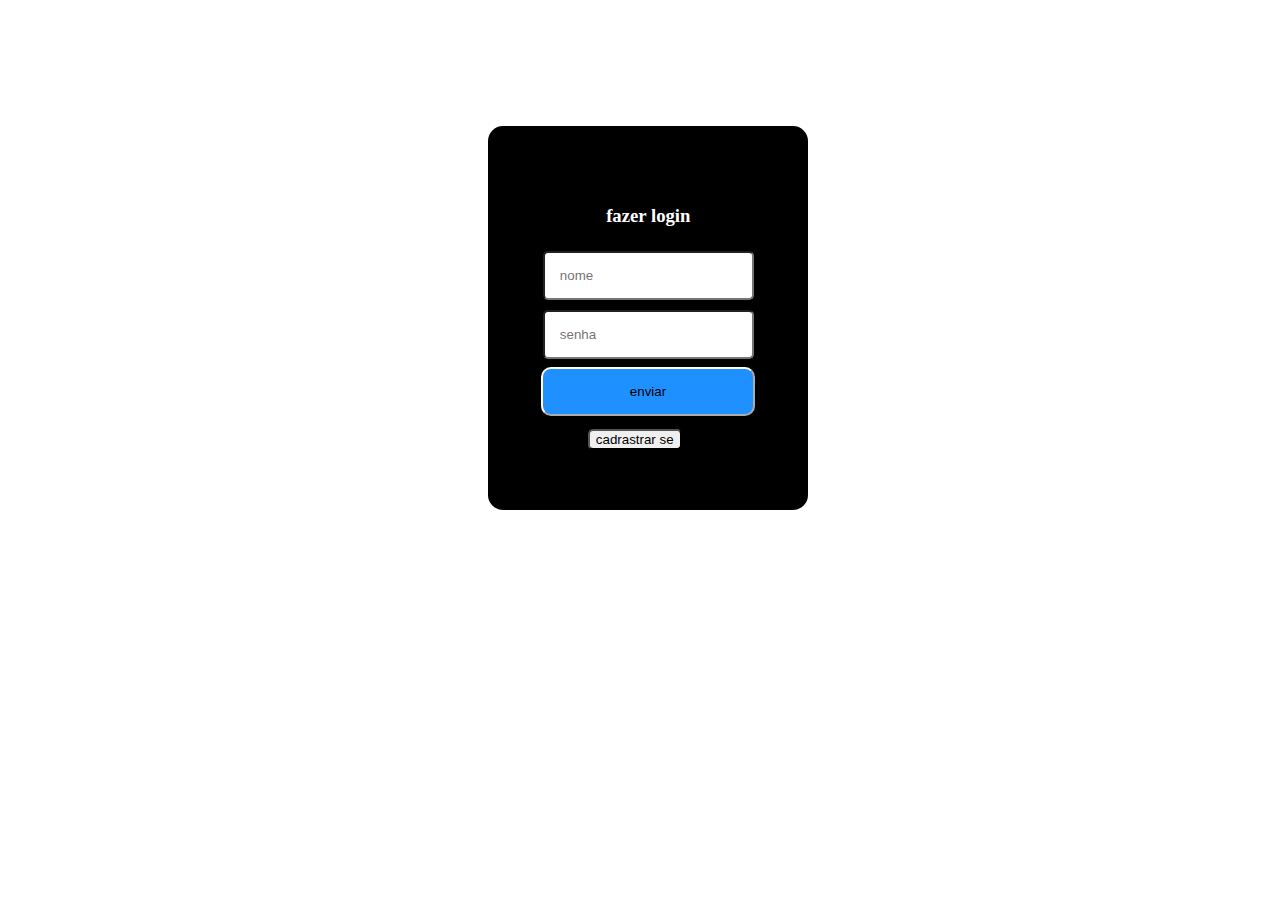
==== tela de login/index.html @ af3b4cae "versao1" ====
<!DOCTYPE html>
<html lang="pt-br" dir="ltr">
  <head>
    <meta charset="utf-8">
    <title>cadrastro</title>
    <meta http-equiv="X-UA-Compatible" content="IE=7">
    <link rel="stylesheet" href="css/menu.css">
    <script src="js/funcoes.js" defer ></script>
  </head>
  <body>
    <div class="layout1">
      <h3 class="titulo">fazer login</h3>
      <form method="post" id="formulario" action="">
      <input class="caixa_de_texto1"  type="text" placeholder="nome"><br>
      <input class="caixa_de_texto2" type="password" placeholder="senha" ><br>
      <button class="botao_enviar" type="button" name="button">enviar</button>
      <button class="cadrastro">cadrastrar se</button>
    </form>
</div>
</body>
</html>
---- tela de login/css/menu.css ----
body{font-family:Georgia, 'Times New Roman', Times, serif;
 background-color: white;
}
.layout1{
  display: flex;
  flex-direction: column;
  align-items: center;
  background-color: black;
  width: 200px;
  padding: 60px;
  border-radius: 15px;
  margin-left: 38%;
  margin-top: 10%;
}
.titulo{
  color: white;
}
.caixa_de_texto1{
  border-radius: 5px;
  padding: 15px;
  margin: 5px;
}
.caixa_de_texto2{
  border-radius: 5px;
  padding: 15px;
  margin: 5px;}
.botao_enviar{
  padding: 15px;
  width: 97%;
  background-color: dodgerblue;
  border-color: white;
  border-radius: 10px;
  margin: 3px;
}
.cadrastro{
  border-radius: 5px;
  margin-left: 50px;
  margin-top: 10px;
}
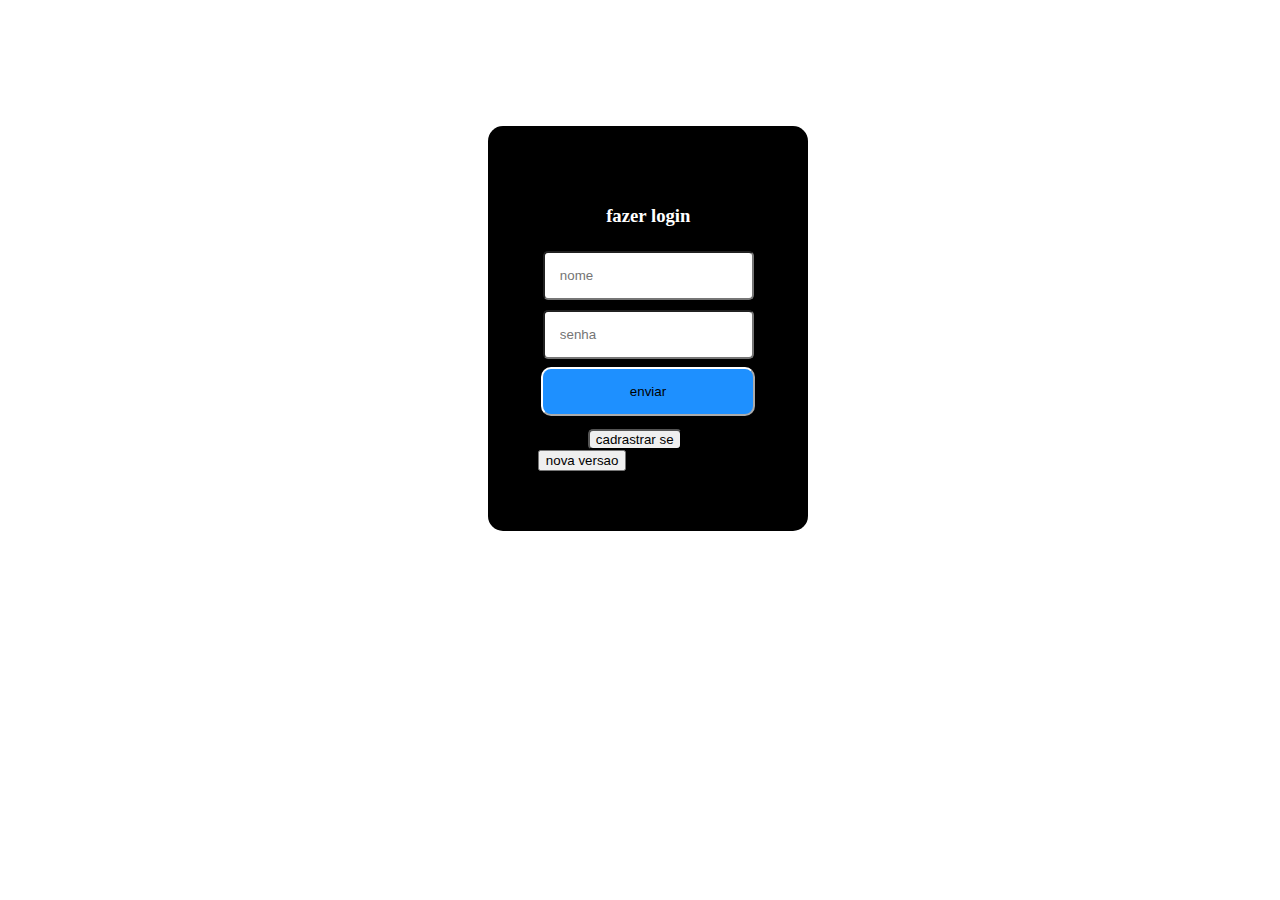
==== commit ddd60665: "versao1.0" ====
--- a/tela de login/index.html
+++ b/tela de login/index.html
@@ -15,7 +15,9 @@
       <input class="caixa_de_texto2" type="password" placeholder="senha" ><br>
       <button class="botao_enviar" type="button" name="button">enviar</button>
       <button class="cadrastro">cadrastrar se</button>
+      <button>nova versao</button>
     </form>
+
 </div>
 </body>
 </html>
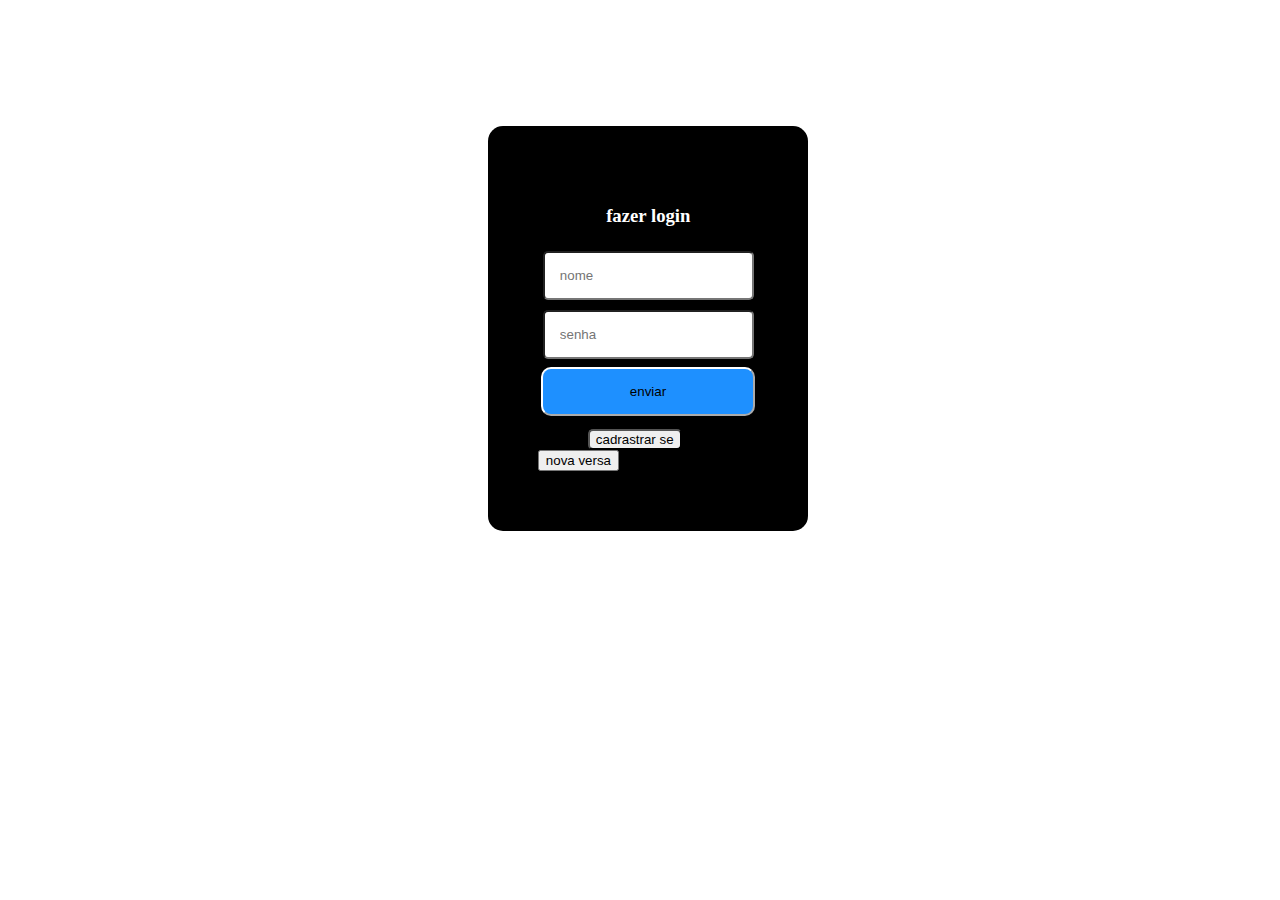
==== commit f7f080cc: "versao1.0" ====
--- a/tela de login/index.html
+++ b/tela de login/index.html
@@ -15,7 +15,7 @@
       <input class="caixa_de_texto2" type="password" placeholder="senha" ><br>
       <button class="botao_enviar" type="button" name="button">enviar</button>
       <button class="cadrastro">cadrastrar se</button>
-      <button>nova versao</button>
+      <button>nova versa</button>
     </form>
 
 </div>
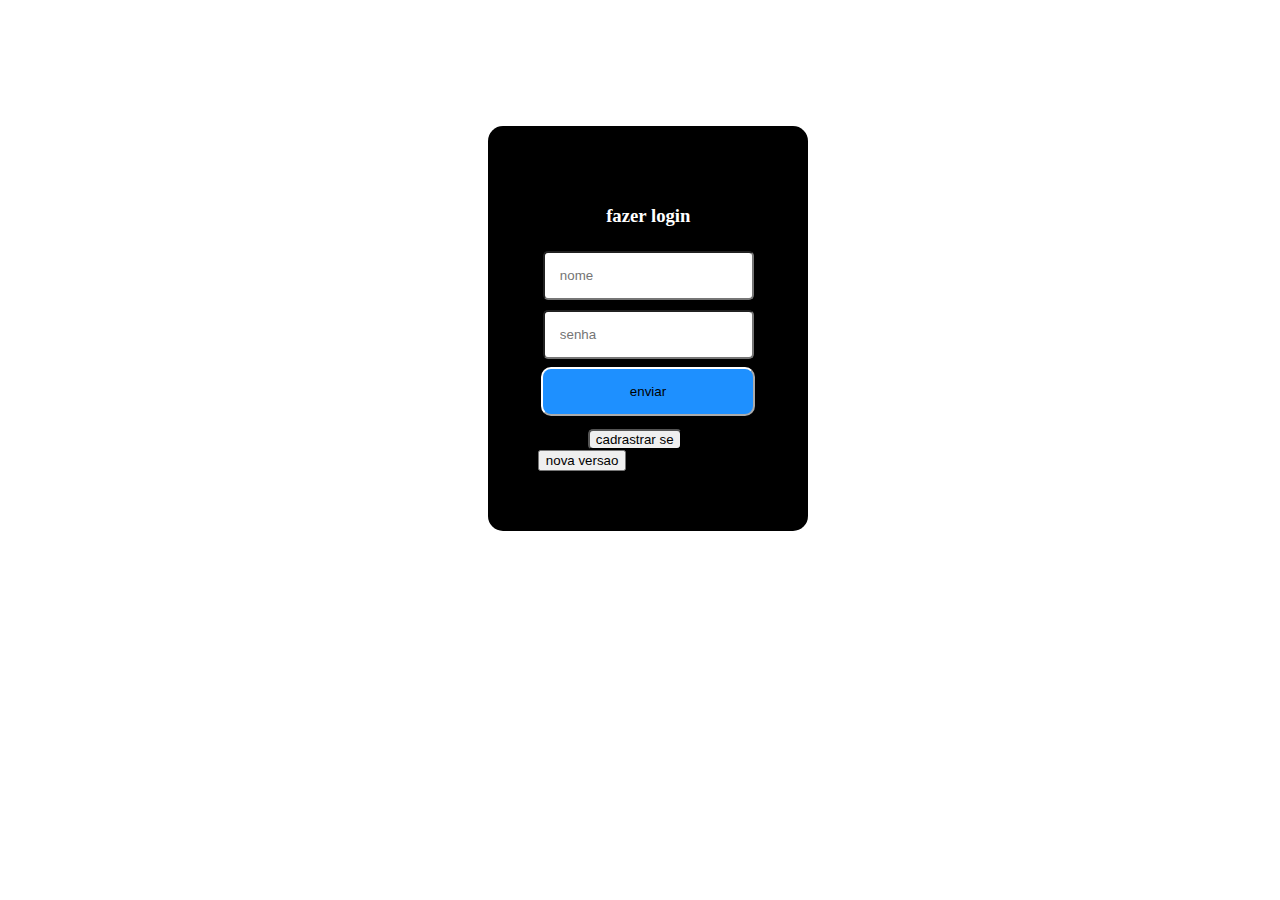
==== commit abfd6e26: "'main'" ====
--- a/tela de login/index.html
+++ b/tela de login/index.html
@@ -15,7 +15,7 @@
       <input class="caixa_de_texto2" type="password" placeholder="senha" ><br>
       <button class="botao_enviar" type="button" name="button">enviar</button>
       <button class="cadrastro">cadrastrar se</button>
-      <button>nova versa</button>
+      <button>nova versao</button>
     </form>
 
 </div>
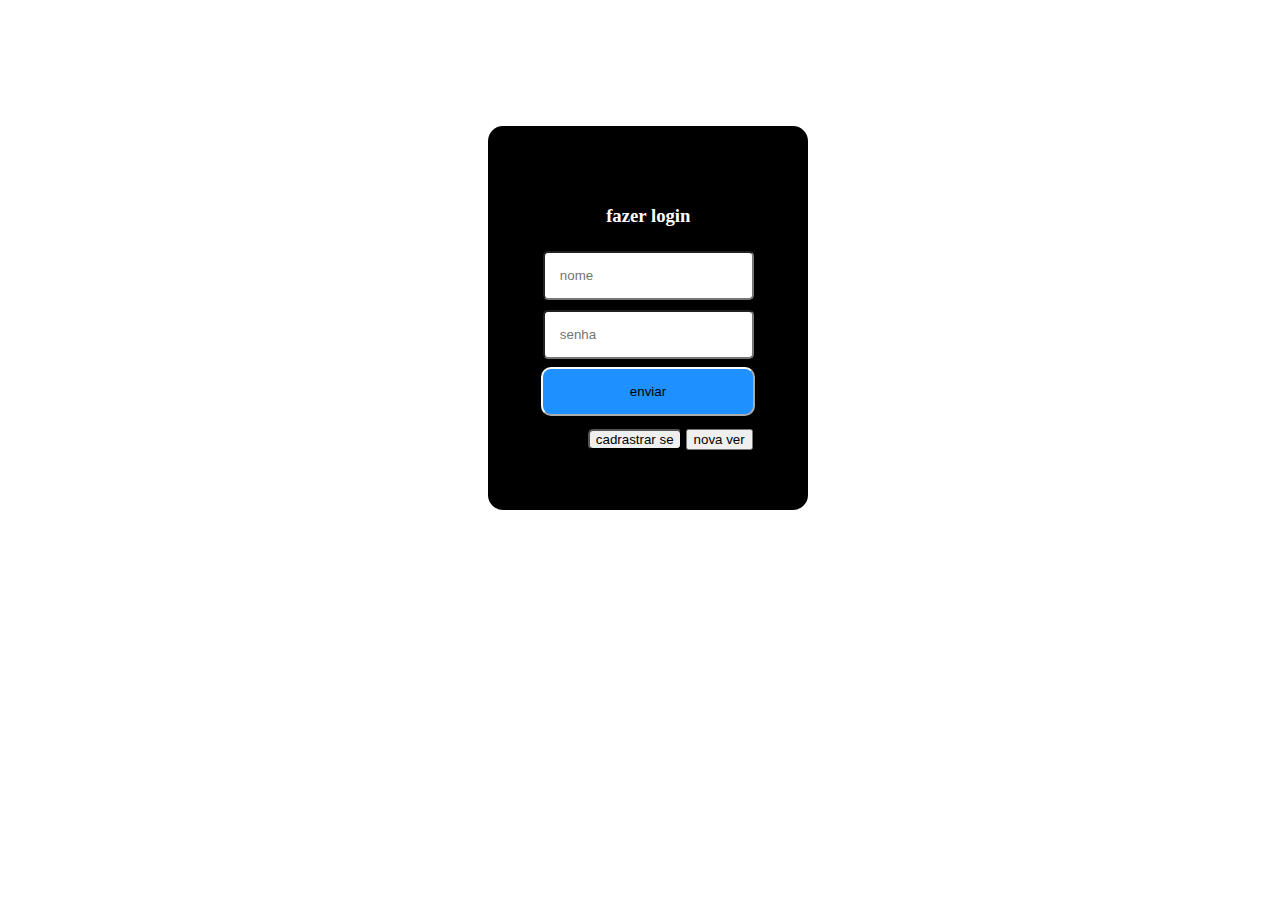
==== commit 12054990: "versao1.0" ====
--- a/tela de login/index.html
+++ b/tela de login/index.html
@@ -15,7 +15,8 @@
       <input class="caixa_de_texto2" type="password" placeholder="senha" ><br>
       <button class="botao_enviar" type="button" name="button">enviar</button>
       <button class="cadrastro">cadrastrar se</button>
-      <button>nova versao</button>
+      <button>nova ver
+      </button>
     </form>
 
 </div>
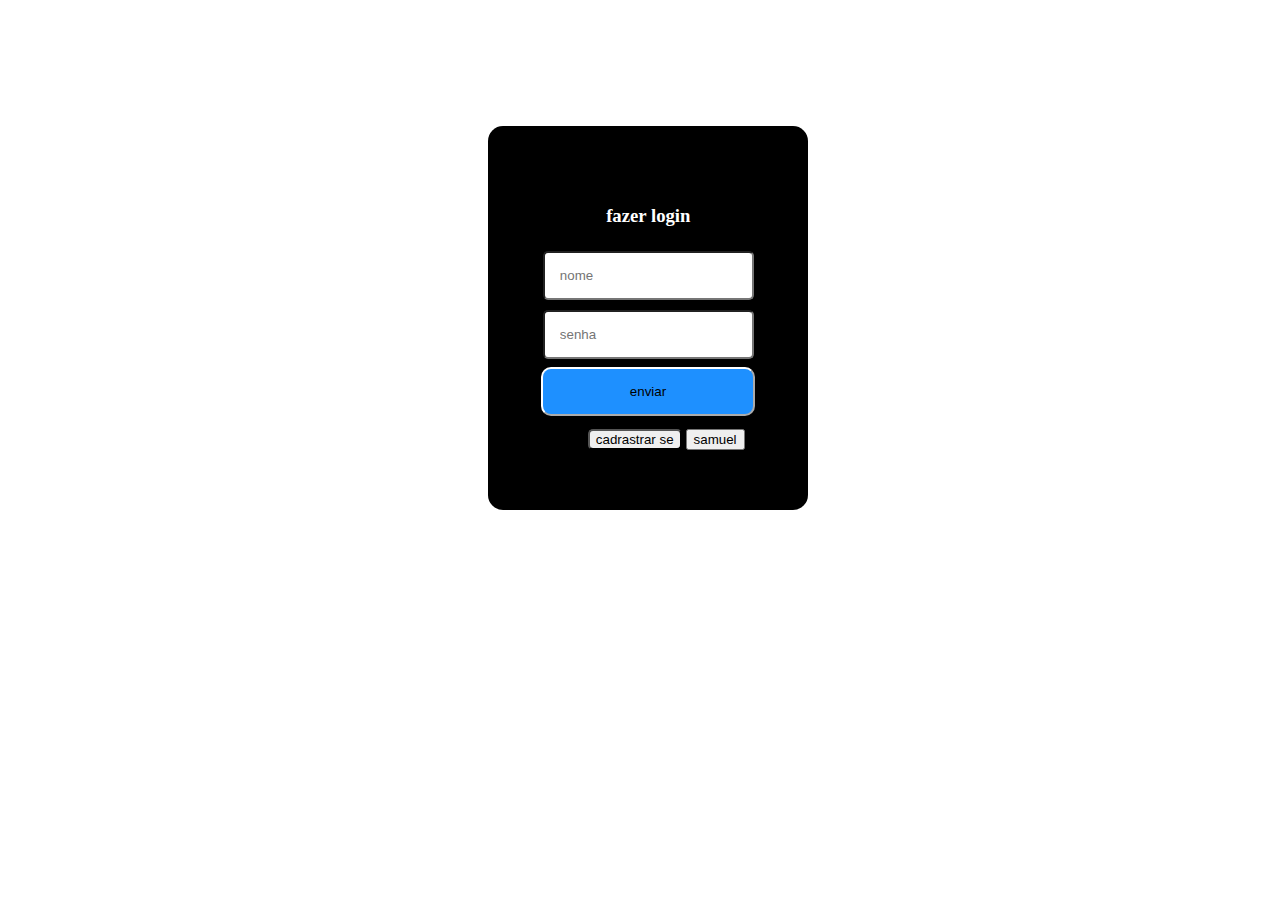
==== commit 68670cfc: "ver" ====
--- a/tela de login/index.html
+++ b/tela de login/index.html
@@ -15,9 +15,8 @@
       <input class="caixa_de_texto2" type="password" placeholder="senha" ><br>
       <button class="botao_enviar" type="button" name="button">enviar</button>
       <button class="cadrastro">cadrastrar se</button>
-      <button>nova ver
-      </button>
-    </form>
+      <button> samuel</button>
+     </form>
 
 </div>
 </body>
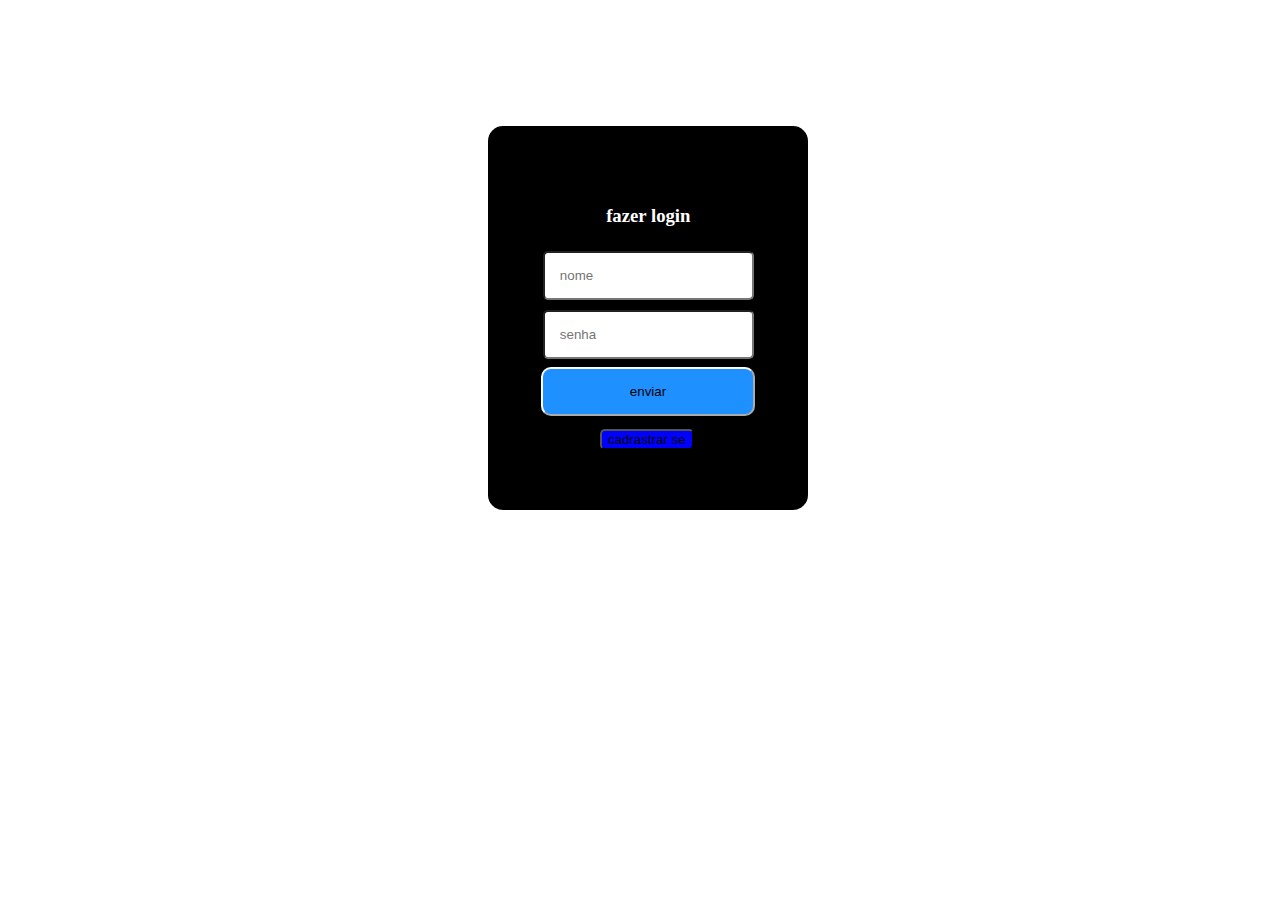
==== commit 557dcad4: "versao 1" ====
--- a/tela de login/index.html
+++ b/tela de login/index.html
@@ -15,7 +15,6 @@
       <input class="caixa_de_texto2" type="password" placeholder="senha" ><br>
       <button class="botao_enviar" type="button" name="button">enviar</button>
       <button class="cadrastro">cadrastrar se</button>
-      <button> samuel</button>
      </form>
 
 </div>
--- a/tela de login/css/menu.css
+++ b/tela de login/css/menu.css
@@ -35,6 +35,7 @@
 }
 .cadrastro{
   border-radius: 5px;
-  margin-left: 50px;
+  margin-left: 62px;
   margin-top: 10px;
+  background-color: blue;
 }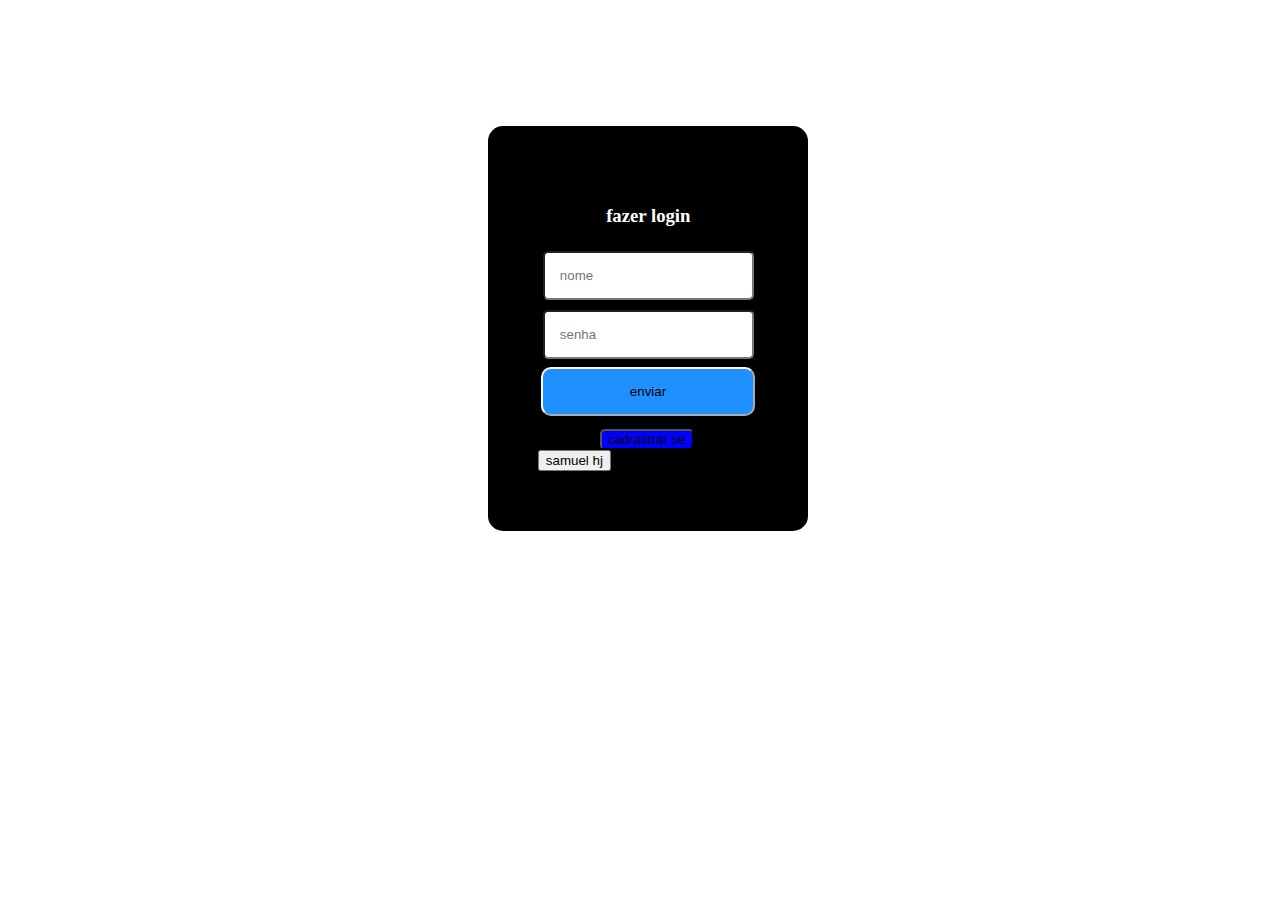
==== commit 31a9ec72: "versao teste" ====
--- a/tela de login/index.html
+++ b/tela de login/index.html
@@ -15,6 +15,7 @@
       <input class="caixa_de_texto2" type="password" placeholder="senha" ><br>
       <button class="botao_enviar" type="button" name="button">enviar</button>
       <button class="cadrastro">cadrastrar se</button>
+      <button>samuel hj</button>
      </form>
 
 </div>
